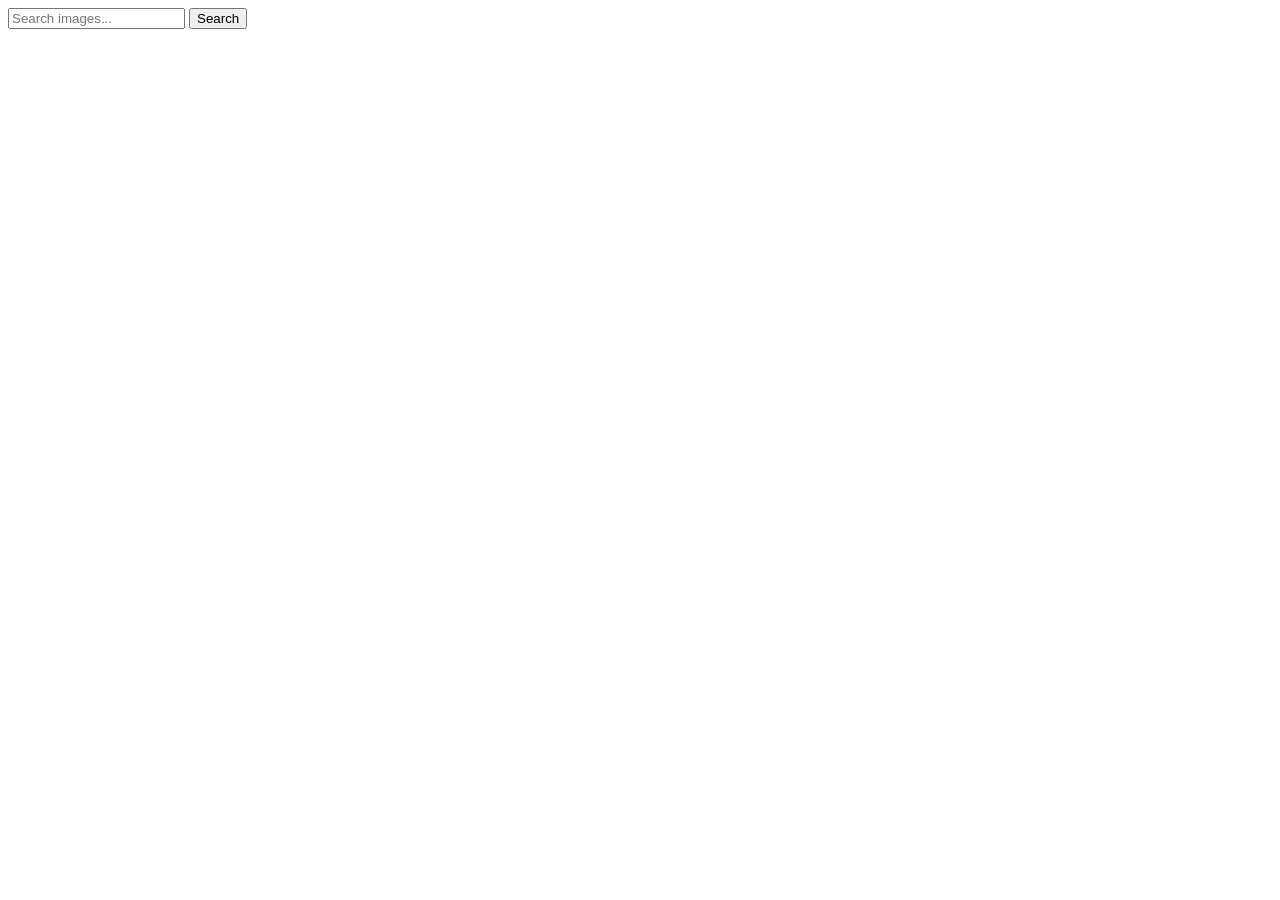
==== index.html @ 591da4bf "Deploying to gh-pages from @ kostyaslob/goit-js-hw-12@4706baa11e2e89783d36c07714496f2ebf4dae07 🚀" ====
<!DOCTYPE html>
<html lang="en">
  <head>
    <meta charset="UTF-8" />
    <link rel="icon" type="image/svg+xml" href="/favicon.svg" />
    <meta name="viewport" content="width=device-width, initial-scale=1.0" />
    <title>GOIT-JS-HW-11</title>

    <script type="module" crossorigin src="/goit-js-hw-11/index.js"></script>
    <link rel="modulepreload" crossorigin href="/goit-js-hw-11/assets/vendor-D-1act8A.js">
    <link rel="stylesheet" crossorigin href="/goit-js-hw-11/assets/vendor-CWKLx11g.css">
    <link rel="stylesheet" crossorigin href="/goit-js-hw-11/assets/index-Bh2U3XcX.css">
  </head>
  <body>
    <form class="form" novalidate>
      <label>
        <input
          type="text"
          name="search-text"
          placeholder="Search images..."
          required
        />
      </label>
      <button type="submit">Search</button>
    </form>

    <span class="loader" style="display: none;"></span>    

    <ul class="gallery"></ul>   

  </body>
</html>
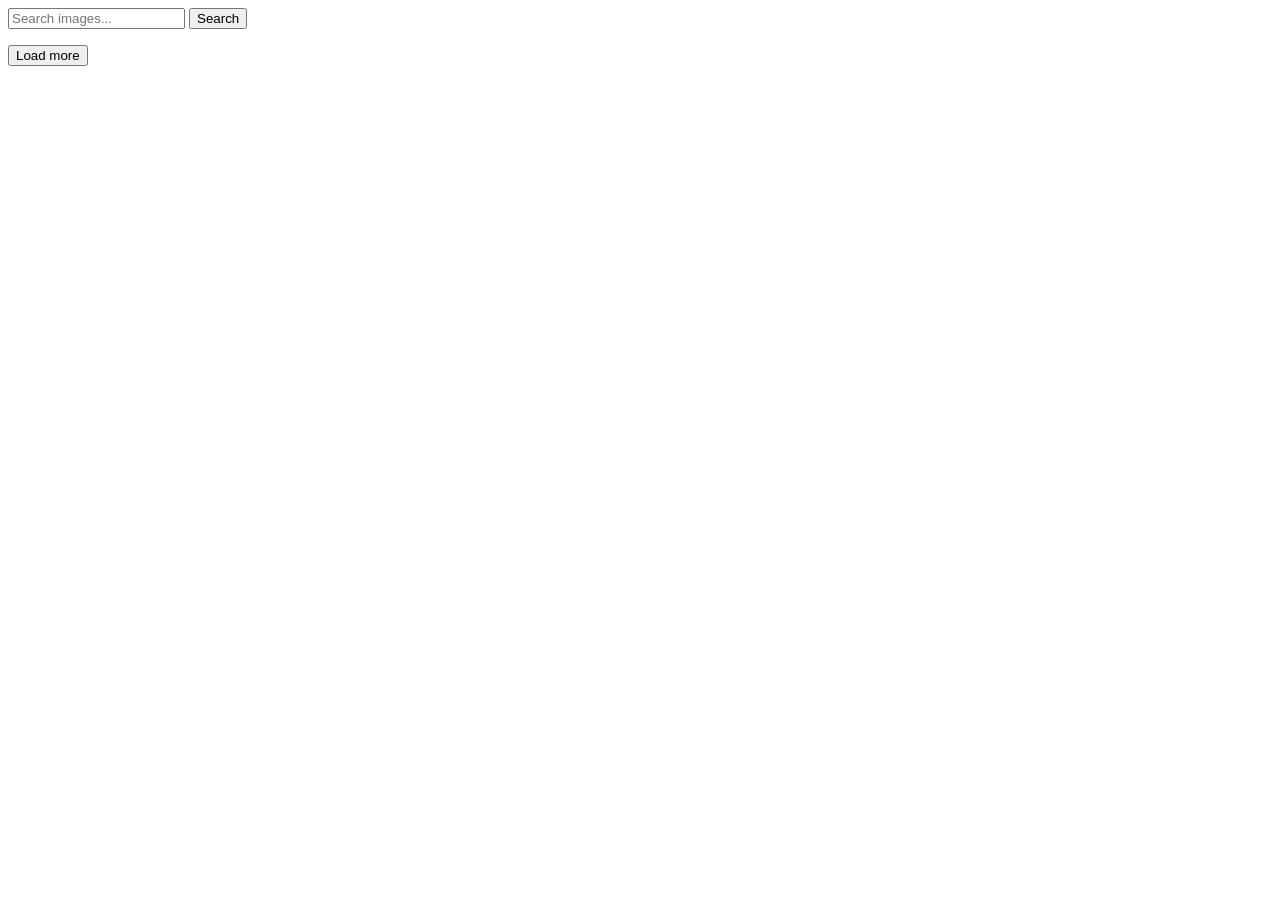
==== commit 243d6c4e: "Deploying to gh-pages from @ kostyaslob/goit-js-hw-12@64cabb05956e8f0c779d049ad8ed7ef84b6ad96c 🚀" ====
--- a/index.html
+++ b/index.html
@@ -6,10 +6,10 @@
     <meta name="viewport" content="width=device-width, initial-scale=1.0" />
     <title>GOIT-JS-HW-11</title>
 
-    <script type="module" crossorigin src="/goit-js-hw-11/index.js"></script>
-    <link rel="modulepreload" crossorigin href="/goit-js-hw-11/assets/vendor-D-1act8A.js">
-    <link rel="stylesheet" crossorigin href="/goit-js-hw-11/assets/vendor-CWKLx11g.css">
-    <link rel="stylesheet" crossorigin href="/goit-js-hw-11/assets/index-Bh2U3XcX.css">
+    <script type="module" crossorigin src="/goit-js-hw-12/index.js"></script>
+    <link rel="modulepreload" crossorigin href="/goit-js-hw-12/assets/vendor-DXaqCXe3.js">
+    <link rel="stylesheet" crossorigin href="/goit-js-hw-12/assets/vendor-CWKLx11g.css">
+    <link rel="stylesheet" crossorigin href="/goit-js-hw-12/assets/index-CqQpBUc9.css">
   </head>
   <body>
     <form class="form" novalidate>
@@ -26,7 +26,9 @@
 
     <span class="loader" style="display: none;"></span>    
 
-    <ul class="gallery"></ul>   
+    <ul class="gallery"></ul> 
+    
+    <button class="load-more hidden">Load more</button>
 
   </body>
 </html>
